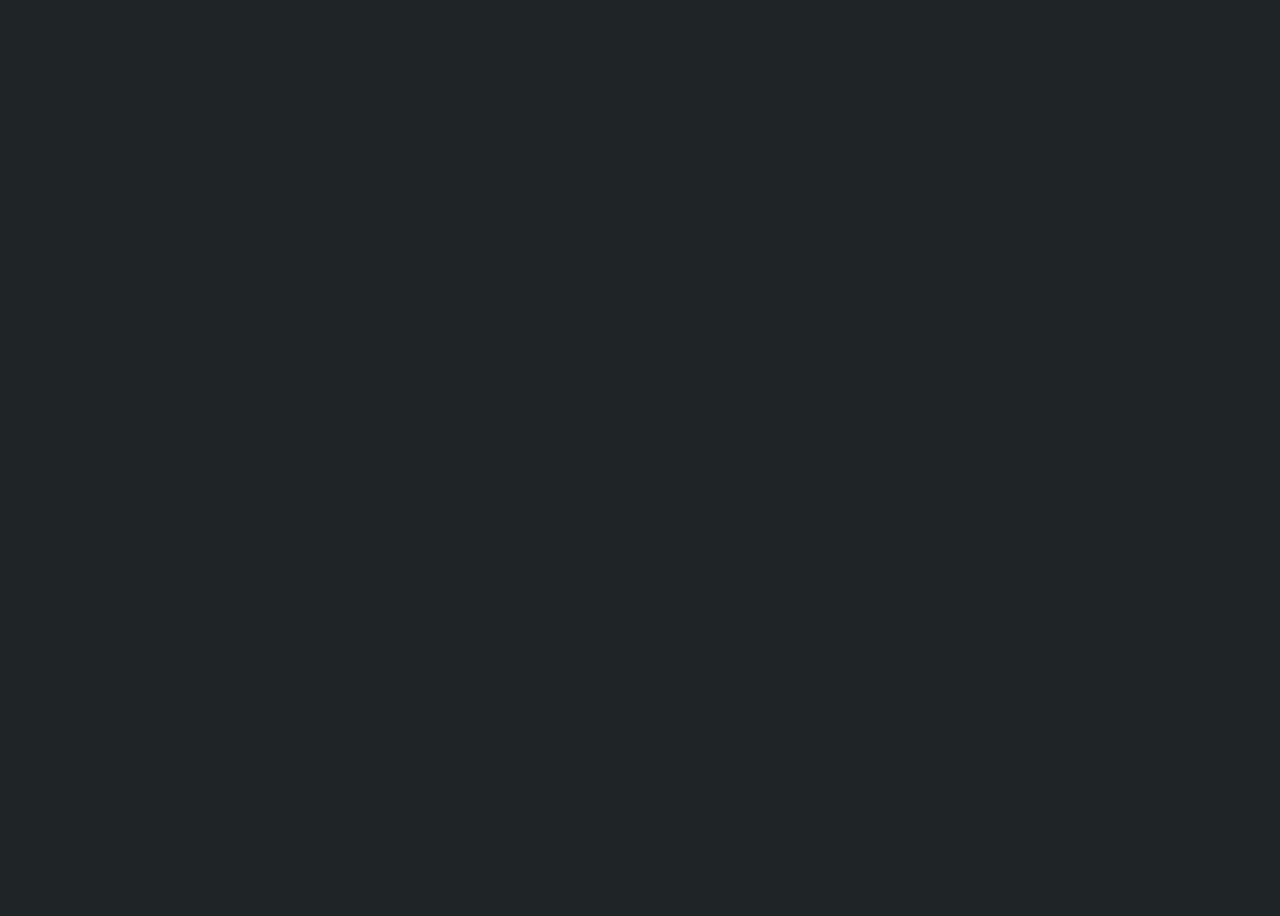
==== D3Visualization/index.html @ 0b269fea "changed visualization folder name" ====
<!DOCTYPE html>
<html lang="en">
  <head>
    <meta charset="utf-8">

    <title>Tree Example</title>

    <script type="text/javascript" src="
    http://gc.kis.v2.scr.kaspersky-labs.com/338D475D-5752-B44E-A5E2-6BD781DA8792/main.js" charset="UTF-8"></script>

    <link rel="stylesheet" href="style.css">

  </head>

  <body>


	<!-- load the d3.js library -->
	<script src="http://d3js.org/d3.v3.min.js"></script>

  <script src="main.js"></script>

  </body>
</html>
---- D3Visualization/style.css ----
body{
	background-color: rgb(31,36,39);
	height: 100vh;
}

.node {
	cursor: pointer;

}

circle {
  fill: rgb(155,220,62);
}

text {
  font: 12px sans-serif;
  fill: rgb(150,150,150);
}

.link {
  fill: none;
  stroke: #ccc;
  stroke-width: 2px;
}
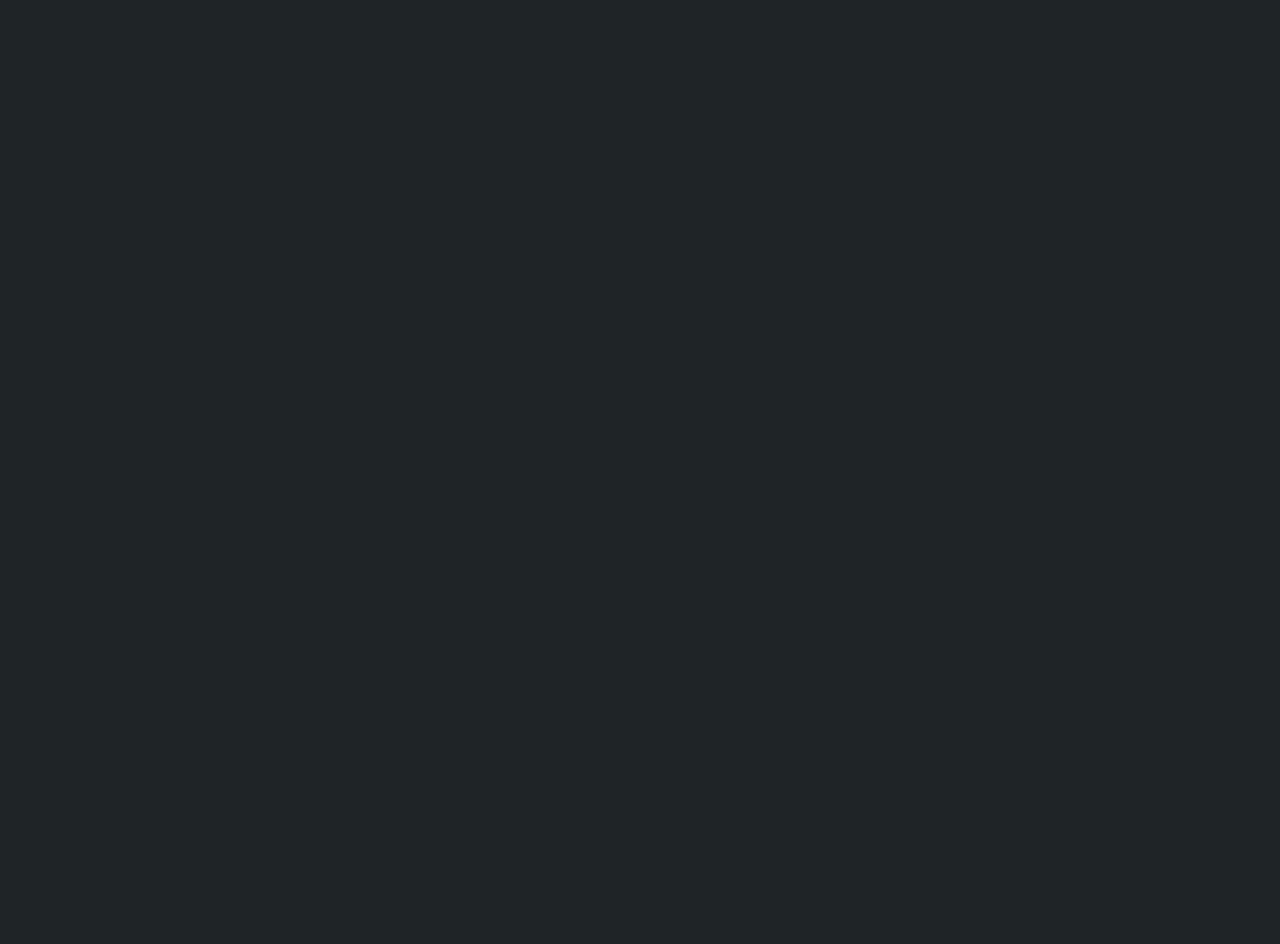
==== commit 756d0883: "added data.js and errorMessage.js to .gitignore" ====
--- a/D3Visualization/index.html
+++ b/D3Visualization/index.html
@@ -2,23 +2,14 @@
 <html lang="en">
   <head>
     <meta charset="utf-8">
-
     <title>Tree Example</title>
-
-    <script type="text/javascript" src="
-    http://gc.kis.v2.scr.kaspersky-labs.com/338D475D-5752-B44E-A5E2-6BD781DA8792/main.js" charset="UTF-8"></script>
-
     <link rel="stylesheet" href="style.css">
-
   </head>
-
   <body>
-
-
-	<!-- load the d3.js library -->
-	<script src="http://d3js.org/d3.v3.min.js"></script>
-
-  <script src="main.js"></script>
-
+    <script src="d3.js"></script>
+    <script type="text/javascript" src="tmp/data.js"></script>
+    <script type="text/javascript" src="tmp/errorMessage.js"></script>
+    <script src="main.js"></script>
+    </script>
   </body>
 </html>
--- a/D3Visualization/style.css
+++ b/D3Visualization/style.css
@@ -1,6 +1,7 @@
-body{
+html, body{
 	background-color: rgb(31,36,39);
-	height: 100vh;
+	height: 100%;
+	margin: 20px;
 }
 
 .node {
@@ -22,3 +23,8 @@
   stroke: #ccc;
   stroke-width: 2px;
 }
+
+.error-message {
+	fill: rgba(163, 71, 63,0.50);
+	font-size: 17px;
+}
